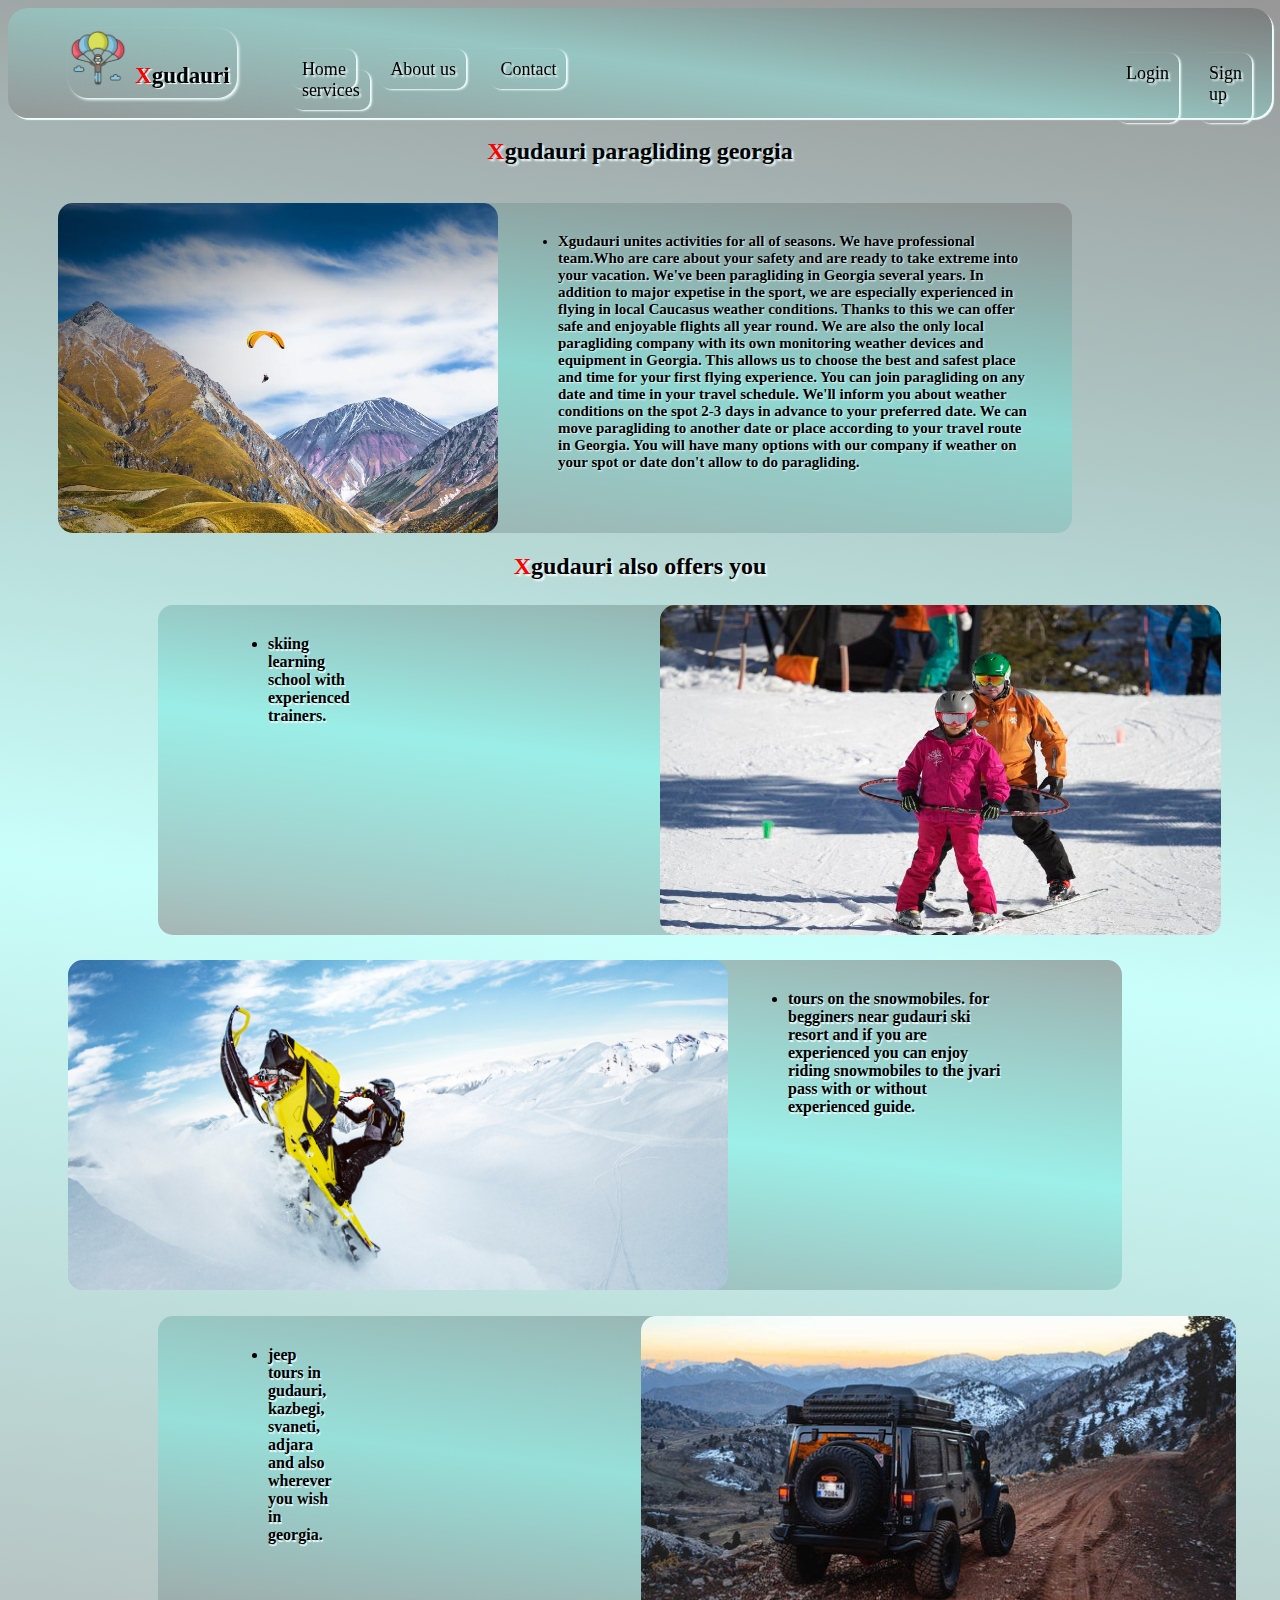
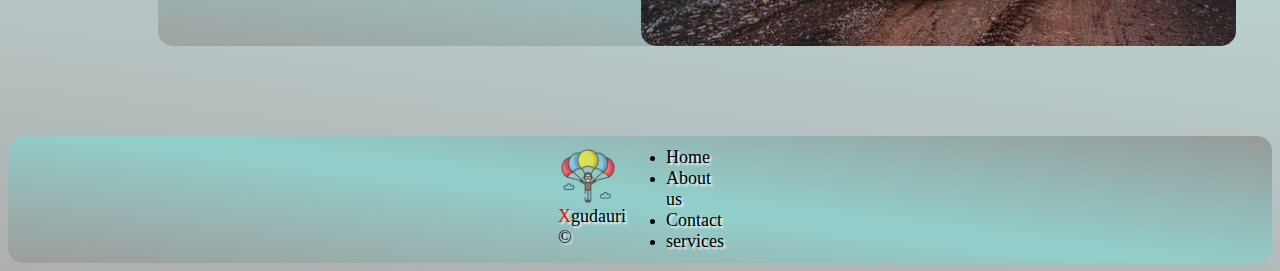
==== FinalProject/0home.html @ 3185e742 "გამართული საიტი" ====
<html>
    <head>
        <meta charset="utf-8">
        <meta author="david devdariani">
        <meta name="viewpoint" content="width-device-width" initial-scale="1.0">
        <meta name="keyword" content="xgudauri, gudauri,paragliding in georgia,snowmobile riding in georgia, skiing in georgia, jeep tours, overlanding">
        <title>Xgudauri home</title>
        <link rel="icon" type="image" href="styles/icons/parachute logo.png">
        <link rel="stylesheet" href="styles/style.css">
    </head>

    <body>
        <header>
            <nav> 
                <div id="logo">
                    <img src="styles/icons/parachute logo.png" alt="logo" height="60">
                    <a href="0home.html"><span>X</span>gudauri</a>
                </div>

                <div class="navmenu">
                    <a href="0home.html">Home</a>
                    <a href="1aboutus.html">About us</a>
                    <a href="2contact.html">Contact</a>
                    <a href="3services.html">services</a>
                </div>
                <div class="loglogin" >
                    <a href="4login.html">Login</a>
                    <a href="5signup.html">Sign up</a>
                </div>
            </nav>
        </header>
        <main>
            <div class="leftbar">
                <div id="fblogo">
                    <a href="https://www.facebook.com/XGudauri/"> <img src="styles/icons/circle-facebook_-512.webp" alt="logo" width="50"></a>
                </div>
                <div id="instalogo">
                    <a href="https://www.instagram.com/xgudauri/"> <img src="styles/icons/3225191_app_instagram_logo_media_popular_icon.png" alt="logo" width="50"></a>
                </div>  
            </div>

            <h2 id="xgudaurititleid"> <span>X</span>gudauri paragliding georgia</h2>

            <div id="midcon1home" >
                <img src="styles/icons/summer paraglide bottom.jpeg" alt="image" height="330px">
                <ul>
                    <li>  Xgudauri unites activities for all of seasons. We have professional team.Who are care about your safety and are ready to take extreme into your vacation. We've been paragliding in Georgia several years. In addition to major expetise in the sport, we are especially experienced in flying in local Caucasus weather conditions. Thanks to this we can offer safe and enjoyable flights all year round. We are also the only local paragliding company with its own monitoring weather devices and equipment in Georgia. This allows us to choose the best and safest place and time for your first flying experience. You can join paragliding on any date and time in your travel schedule. We'll inform you about weather conditions on the spot 2-3 days in advance to your preferred date. We can move paragliding to another date or place according to your travel route in Georgia. You will have many options with our company if weather on your spot or date don't allow to do paragliding.</li>
                    <br>
                </ul>
            </div>
            <div id="container2home">
                <h2><span>X</span>gudauri also offers you</h2>
                <div id="skiidhome">
                    <ul>
                       <li> skiing learning school with experienced trainers.</li>
                    </ul>
                <img src="styles/icons/ski learning.jfif" alt="skilearning image" height="330px">
            </div>

            <div id="snowmobileidhome">
                <img src="styles/icons/snowmobile.jpg" alt="snowmobileimage" height="330px">
                <ul>
                    <li>tours on the snowmobiles. for begginers near gudauri ski resort and if you are experienced you can enjoy riding snowmobiles to the jvari pass with or without experienced guide.</li>
                </ul>
                
            </div>
            <div id="jeepidhome">
                <ul>
                    <li>jeep tours in gudauri, kazbegi, svaneti, adjara and also wherever you wish in georgia.</li>
                </ul>
                <img src="styles/icons/jeepppp.jpg" alt="jeepimage" height="330px">
            </div>
        </div>
        </main>

        <footer>
            <div id="footerlogo"> 
                <img src="styles/icons/parachute logo.png" alt="logo" height="60">
                <a> <span>X</span>gudauri &copy; </a>
            </div>
            <div class="footermenu">
                <ul>
                    <li><a href="0home.html">Home</a></li>
                    <li><a href="1aboutus.html">About us</a></li>
                    <li><a href="2contact.html">Contact</a></li>
                    <li><a href="3services.html">services</a></li>
                </ul>
            </div>
        </footer>
      
    </body>
</html>
---- FinalProject/styles/style.css ----
header {
    position: sticky;
    z-index: 999;
    top: 0;
}
nav {
    display: flex;
    position: sticky;
    top: 0;
    background: rgb(0,0,0);
    background: linear-gradient(187deg, rgba(111, 110, 110, 0.663) 0%, rgba(140, 247, 238, 0.408) 50%, rgba(138, 138, 138, 0.66) 100%);
    border-radius: 20px;
    box-shadow: 2px 2px 1px azure;
    height: 110px;
}

.navmenu {
    margin-top: 4%;
    margin-left: 2%;
    font-size: large;
}

.log {
    display: flex;
    padding: 10px;
    margin-top: 2%;
    margin-left: 38%;
    font-size: large;
}

.log a {
    text-decoration: none;
    font-weight:light;
    color: black;
    margin: 10px;
    padding: 10px;
    border-radius: 10px;
    box-shadow: 2px 1px 2px azure;
    text-shadow: 2px 2px 2px azure;
}

.navmenu a {
    text-decoration: none;
    font-weight:light;
    color: black;
    margin: 10px;
    padding: 10px;
    border-radius: 10px;
    box-shadow: 2px 1px 2px azure;
    text-shadow: 2px 2px 2px azure;
}

.navmenu a:hover {
    box-shadow: 3px 3px 2px azure;
    transition: 0.2s;
}

#logo {
    display: flex;
    margin: 20px;
    margin-left: 60px;
    box-shadow: 2px 2px 3px azure;
    border-radius: 20px;
}

#logo:hover {
    scale: 1.1;
    transition: 0.4s;
    cursor: pointer;
    box-shadow: 5px 5px 10px azure;
    text-shadow: 5px 5px 10px azure;
}

#logo a {
    text-decoration: none;
    color: black;
    font-weight: bolder;
    font-size:x-large;
    font-size: 23px;
    margin: 7px;
    margin-top: 35px;
    text-shadow: 2px 1px 1px azure;
}

span {
    color: red;
}

body {
    background: rgb(0,0,0);
    background: linear-gradient(187deg, rgba(99, 98, 98, 0.663) 0%, rgba(123, 255, 244, 0.408) 50%, rgba(133, 133, 133, 0.66) 100%);
}

#xgudaurititleid {
    text-align: center;
    text-shadow: 2px 2px 2px azure;
}

main h1 {
    margin-top: 30px;
    text-align: center;
    text-shadow: 2px 2px 1px azure;
}


#container2home h2{
    text-align: center;
    text-shadow: 2px 2px 2px white;
}

#midcon1home {
    margin-left: 50px;
    margin-right: 200px;
    margin-top: 3%;
    border-radius: 15px;
    display: flex;
    background: rgb(140, 140, 140);
    background: linear-gradient(187deg, rgba(133, 132, 132, 0.663) 0%, rgba(99, 239, 227, 0.408) 50%, rgba(148, 147, 147, 0.66) 100%);
}

#midcon1home ul {
    margin-top: 20px;
    margin-left: 50px;
    margin-right: 30px;
    padding: 10px;
    text-shadow: 1px 1px 2px azure;
    font-weight: bold;
    font-size: 15px;
}

#midcon1home img {
    border-radius: 15px;
}  

#midcon1home img:hover {
    scale: 1.2;
    cursor: pointer;
    box-shadow: 5px 5px 5px azure;
    transition-duration: 0.3s;
    
}

#skiidhome {
    margin-left: 150px;
    margin-right: 60px;
    margin-top: 2%;
    border-radius: 15px;
    display: flex;
    background: rgb(140, 140, 140);
    background: linear-gradient(187deg, rgba(133, 132, 132, 0.663) 0%, rgba(99, 239, 227, 0.408) 50%, rgba(148, 147, 147, 0.66) 100%);
}

#skiidhome ul {
    margin-top: 20px;
    margin-left: 100px;
    margin-right: 200px;
    padding: 10px;
    text-shadow: 1px 2px 1px azure;
    font-weight: bold;
}

#skiidhome img {
    border-radius: 15px;
    margin-left: 100px;
}  

#skiidhome img:hover {
    scale: 1.2;
    cursor: pointer;
    box-shadow: 5px 5px 2px azure;
    transition-duration: 0.3s;
}

#snowmobileidhome {
    display: flex;
    margin-left: 60px;
    margin-right: 150px;
    margin-top: 2%;
    border-radius: 15px;
    background: rgb(140, 140, 140);
    background: linear-gradient(187deg, rgba(133, 132, 132, 0.663) 0%, rgba(99, 239, 227, 0.408) 50%, rgba(148, 147, 147, 0.66) 100%);
}

#snowmobileidhome ul {
    margin-top: 20px;
    margin-left: 50px;
    margin-right: 100px;
    padding: 10px;
    text-shadow: 1px 2px 1px azure;
    font-weight: bold;
}

#snowmobileidhome img {
    border-radius: 15px;
    margin-left: 0px;
}  

#snowmobileidhome img:hover {
    scale: 1.2;
    cursor: pointer;
    box-shadow: 5px 5px 2px azure;
    transition-duration: 0.3s;
}

#jeepidhome {
    margin-left: 150px;
    margin-right: 60px;
    margin-top: 2%;
    margin-bottom: 5%;
    border-radius: 15px;
    display: flex;
    background: rgb(140, 140, 140);
    background: linear-gradient(187deg, rgba(133, 132, 132, 0.663) 0%, rgba(99, 239, 227, 0.408) 50%, rgba(148, 147, 147, 0.66) 100%);
}

#jeepidhome ul {
    margin-top: 20px;
    margin-left: 100px;
    margin-right: 200px;
    padding: 10px;
    text-shadow: 1px 2px 1px azure;
    font-weight: bold;
}

#jeepidhome img {
    border-radius: 15px;
    margin-left: 100px;
}  

#jeepidhome img:hover {
    scale: 1.2;
    cursor: pointer;
    box-shadow: 5px 5px 2px azure;
    transition-duration: 0.3s;
}

header h1 {
    margin-top: 30px;
    text-align: center;
    text-shadow: 2px 2px 1px azure;
}

#stickabout {
    height: 2px;
    width: 80%;
    margin-top: 35px;
    margin-left: 150px;
    margin-right: 150px;
    background-color: azure;
}


.leftbar {
    display: block;
    position: fixed;
    top: 200;
    left: 1450px;
}

#fblogo {
    margin-top: 50px;
    box-shadow: 1px 1px 3px azure;
    border-radius: 22px;
}
#fblogo:hover {
    scale: 1.2;
    transition: 0.3s;
    box-shadow: 2px 5px 5px azure;
}

#instalogo {
    margin-top: 20px;
    box-shadow: 1px 1px 3px azure;
    border-radius: 22px;
}

#instalogo:hover {
    scale: 1.2;
    transition: 0.3s;
    box-shadow: 2px 5px 5px azure;
}





/*             /////////////                     about                               */













#mainabout {
    display: flex;
    padding: 10px;
    margin-top: 50px;
    margin-left: 50px;
    margin-right: 50px;
    border-radius: 20px;
    box-shadow: 2px 2px 2px azure;
    background: rgb(0,0,0);
    background: linear-gradient(187deg, rgba(111, 110, 110, 0.663) 0%, rgba(140, 247, 238, 0.408) 50%, rgba(138, 138, 138, 0.66) 100%);
}

#mainabout p {
    margin-top: 15px;
    margin-left: 50px;
    margin-right: 50px;
    padding: 20px;
    border-radius: 15px;
    text-shadow: 1px 1px 1px azure;
    box-shadow: 2px 2px 2px azure;
    font-size: 16px;
    background: rgb(0,0,0);
    background: linear-gradient(187deg, rgba(111, 110, 110, 0.663) 0%, rgba(140, 247, 238, 0.408) 50%, rgba(138, 138, 138, 0.66) 100%);
}

#mainabout img {
    border-radius: 20px;
    cursor: pointer;
    box-shadow: 3px 3px 2px azure;
}

#mainabout img:hover {
    scale: 1.2;
    box-shadow: 7px 7px 5px azure;
    transition: 0.4s;
}












/*             ////////////////////////////////////     contact      //////////////////////////////////////      */













#maincontact {
    background-image: url(icons/background.webp);
    background-position-y: -550px;
    border-radius: 20px;
}


#titlecontactid {
    margin-top: 30px;
    padding-top: 30px;
    text-align: center;
    text-shadow: 2px 2px 1px azure;
}

#selectarea {
    font-family: 'benton_sans', -apple-system, BlinkMacSystemFont, 'Segoe UI', Helvetica, Arial, sans-serif;
    text-align: center;
    text-shadow: 2px 2px 1px azure;
    padding-top: 20px;
}

#stick {
    height: 2px;
    width: 80%;
    margin-top: 35px;
    margin-left: 150px;
    margin-right: 150px;
    background-color: azure;
    box-shadow: 1px 1px 5px azure;
}

.searchdiv {
    display: flex;
    justify-content: center;
    padding-bottom: 30px;
    margin-top: 30px;
}

#searchinput {
    text-align: center;
    border: none;
    padding: 10px;
    width: 370px;
    height: 50px;
    border-top-left-radius: 25px;
    border-bottom-left-radius: 25px;
}

#searchbutton {
    border: none;
    margin-right: 10px;
    padding-left: 10px;
    padding-right: 20px;
    background-color: white;
    border-top-right-radius: 25px;
    border-bottom-right-radius: 25px;
    cursor: pointer;
}

#searchbutton img {
    padding: 10px;
}

#searchbutton img:hover {
    scale: 1.4;
    transition: 0.3s;
    border-top-right-radius:20px ;
}

.contacts {
    display: flex;
    justify-content:space-between;
    margin-top: 30px;
    padding-bottom: 100px;
    margin-left: 270px;
    margin-right: 270px;
}

.cases {
    border-style:groove;
    border-color: azure;
    border-radius: 10px;
    text-align: center;
    padding:10px;
    height: 150px;
    width: 190px;
}

.cases:hover {
    scale: 1.2;
    cursor: pointer;
    transition: 0.6s;
    box-shadow: 2px 2px 15px azure;
}










/*             ////////////////////////////////////     SERVICES      //////////////////////////////////////      */







.thetitle {
    text-align: center;
    text-shadow: 2px 2px 2px azure;
}

.thetitle h2 {
    margin-top: 35px; 
    background: rgb(0,0,0);
    background: linear-gradient(187deg, rgba(99, 98, 98, 0.663) 0%, rgba(123, 255, 244, 0.408) 50%, rgba(133, 133, 133, 0.66) 100%);
    border-radius: 20px;
    padding: 20px;
}

.container1 {
    display: flex;
    border-radius: 20px;
    background-image: url(icons/overland2222.webp);
    background-size: 1120px;
    background-position-x: 400px ;
    padding-top: 50px;
    padding-bottom: 30px;
}

.container img {
    border-radius: 15px;
}

.inputs {
    margin-left: 20px;
}

.inputs input {
    margin-top: 5px;
    margin-left: 8px;
    padding: 10px;
    border-radius: 10px;
    border: none;
}

.inputs button {
    margin-top: 5px;
    margin-left: 8px;
    padding: 10px;
    padding-left: 20px;
    padding-right: 20px;
    border-radius: 10px;
    border: none;
}

.inputs button:hover {
    scale: 1.1;
    cursor: pointer;
    transition: 0.3s;
}

.container2 {
    display: flex;
    border-radius: 20px;
    background-image: url(icons/paraglide\ back.jpg);
    background-size: 1120px;
    background-position-x: 400px ;
    background-position-y: -200px;
    padding-top: 50px;
    padding-bottom: 30px;
}

.contentpic img {
    border-radius: 15px;
}

.contentpic img:hover {
    transition: 0.4s;
    cursor: pointer;
    box-shadow: 7px 7px 7px azure;
}






/*             ////////////////////////////////////     Login      //////////////////////////////////////      */

.loglogin {
    display: flex;
    padding: 10px;
    margin-top: 2%;
    margin-left: 38%;
    font-size: large;
}

.loglogin a {
    text-decoration: none;
    font-weight:light;
    color: black;
    margin: 10px;
    padding: 10px;
    border-radius: 10px;
    box-shadow: 2px 1px 2px azure;
    text-shadow: 2px 2px 2px azure;
}

.loglogin a:hover {
    box-shadow: 3px 3px 2px azure;
    transition: 0.2s;
}

.loginlog {
    display: flex;
    padding: 10px;
    margin-top: 2%;
    margin-left: 45%;
    font-size: large;
}

.mainlogin {
    background-image: url(styles/icons/snowmobile.jpg);
    background-size: 1570px;
    background-position-y: -20px;
    background-position-x: 0px;
    border-radius: 20px;
    padding: 100px;
    padding-bottom: 300px;
    margin-top: 10px;
    box-shadow: 5px 5px 10px azure;
}

.signuplogin {
    margin-right: 380px;
    margin-left: 380px;
    padding-top: 30px;
    padding-bottom: 30px;
    border-radius: 20px;
    text-align: center;
    background: rgb(58,90,86);
    background: linear-gradient(204deg, rgba(58,90,86,0.33228291316526615) 0%, rgba(138,237,222,1) 50%, rgba(61,95,89,0.38270308123249297) 100%);
}

.inputslogin {
    margin-top: 10px;
}
.inputslogin a {
    text-shadow: 2px 2px 2px azure;
}

#inputslogin {
    border: none;
    border-radius: 15px;
    padding-top: 10px;
    padding-bottom: 10px;
    padding-left: 20px;
    padding-right: 20px;
    box-shadow: 2px 2px 2px azure;
}

#loginlogin {
    margin-top: 5px;
    border: none;
    border-radius: 15px;
    padding-top: 7px;
    padding-bottom: 7px;
    padding-left: 20px;
    padding-right: 20px;
    font-size: 15px;
    box-shadow: 2px 2px 2px azure;
}


#loginlogin:hover {
    scale: 1.2;
    transition: 0.3s;
    cursor: pointer;
}

#midlogologin {
    font-size: 17px;
    text-shadow: 2px 3px 2px azure;
}

#inputusername {
    border: none;
    border-radius: 15px;
    padding-top: 10px;
    padding-bottom: 10px;
    padding-left: 20px;
    padding-right: 20px;
    box-shadow: 2px 2px 2px azure;
}

#inputpassword {
    border: none;
    border-radius: 15px;
    padding-top: 10px;
    padding-bottom: 10px;
    padding-left: 20px;
    padding-right: 20px;
    box-shadow: 2px 2px 2px azure;
}











/*             ////////////////////////////////////     SIGNUP      //////////////////////////////////////      */






.logsignup {
    display: flex;
    padding: 10px;
    margin-top: 2%;
    margin-left: 38%;
    font-size: large;
}

.logsignup a {
    text-decoration: none;
    font-weight:light;
    color: black;
    margin: 10px;
    padding: 10px;
    border-radius: 10px;
    box-shadow: 2px 1px 2px azure;
    text-shadow: 2px 2px 2px azure;
}

.logsignup a:hover {
    box-shadow: 3px 3px 2px azure;
    transition: 0.2s;
}
.signuplog {
    display: flex;
    padding: 10px;
    margin-top: 2%;
    margin-left: 45%;
    font-size: large;
}


.signupmain {
    background-image: url(styles/icons/xgudauriiiiiiiiiiiiiiii.jpg);
    background-size: 1570px;
    background-position-y: -20px;
    background-position-x: 0px;
    border-radius: 20px;
    padding: 100px;
    padding-bottom: 300px;
    margin-top: 10px;
    box-shadow: 5px 5px 10px azure;
}

.signupclass {
    margin-right: 380px;
    margin-left: 380px;
    padding-top: 30px;
    padding-bottom: 30px;
    border-radius: 20px;
    text-align: center;
    background: rgb(58,90,86);
    background: linear-gradient(204deg, rgba(58,90,86,0.33228291316526615) 0%, rgba(138,237,222,1) 50%, rgba(61,95,89,0.38270308123249297) 100%);
}

.inputssignup {
    margin-top: 10px;
}
.inputssignup a {
    text-shadow: 2px 2px 2px azure;
}

#inputssignup {
    border: none;
    border-radius: 15px;
    padding-top: 10px;
    padding-bottom: 10px;
    padding-left: 20px;
    padding-right: 20px;
    box-shadow: 2px 2px 2px azure;
}

#loginsignup {
    margin-top: 10px;
    border: none;
    border-radius: 15px;
    padding-top: 7px;
    padding-bottom: 7px;
    padding-left: 20px;
    padding-right: 20px;
    font-size: 15px;
    box-shadow: 2px 2px 2px azure;
}
#loginsignup:hover {
    scale: 1.2;
    transition: 0.3s;
    cursor: pointer;
}

#midlogosignup {
    font-size: 17px;
    text-shadow: 2px 3px 2px azure;
}

#inputname {
    border: none;
    border-radius: 15px;
    padding-top: 10px;
    padding-bottom: 10px;
    padding-left: 20px;
    padding-right: 20px;
    box-shadow: 2px 2px 2px azure;
}

#inputlastname {
    border: none;
    border-radius: 15px;
    padding-top: 10px;
    padding-bottom: 10px;
    padding-left: 20px;
    padding-right: 20px;
    box-shadow: 2px 2px 2px azure;
}

@media only screen and (min-width:600px) and (max-width:1024px) {
    #logo {
        margin-top: 10px;
        width: 180px;    
    }
    #logo img {
        margin-top: 20px;
    }
    #logo a {
        margin-top: 50px;
    }
    header nav{
        display: block;
    }
    .navmenu {
        margin-top: -50px;
        margin-left: 250px;
    }
    .loglogin {
        margin-top: -50px;
        margin-left: 1000px;
    }
    nav {
        width: 111%;
        margin-left: 25px;
    }
    body {
        margin-right: -100px;
        margin-left:  -20px;
    }
    footer {
        width: 10%;
        margin-left: 30px;
    }
    .leftbar {
        margin-left: -280px;
    }
}







/* //////////////////////////////////////                footer             /////////////////////////////////////// */



footer {
    justify-content: space-between;
    display: flex;
    margin-top: 90px;
    border-radius: 15px;
    padding: 10px;
    padding-left: 550px;
    padding-right: 550px;
    background: rgb(140, 140, 140);
    background: linear-gradient(187deg, rgba(133, 132, 132, 0.663) 0%, rgba(99, 239, 227, 0.408) 50%, rgba(148, 147, 147, 0.66) 100%);
}

footer a {
    color: black;
    text-shadow: 2px 2px 2px azure;
    font-size: large;
}
 
.footermenu {
    margin-top: -15px;
    margin-bottom: -15px;
}
.footermenu a {
    text-decoration: none;
}
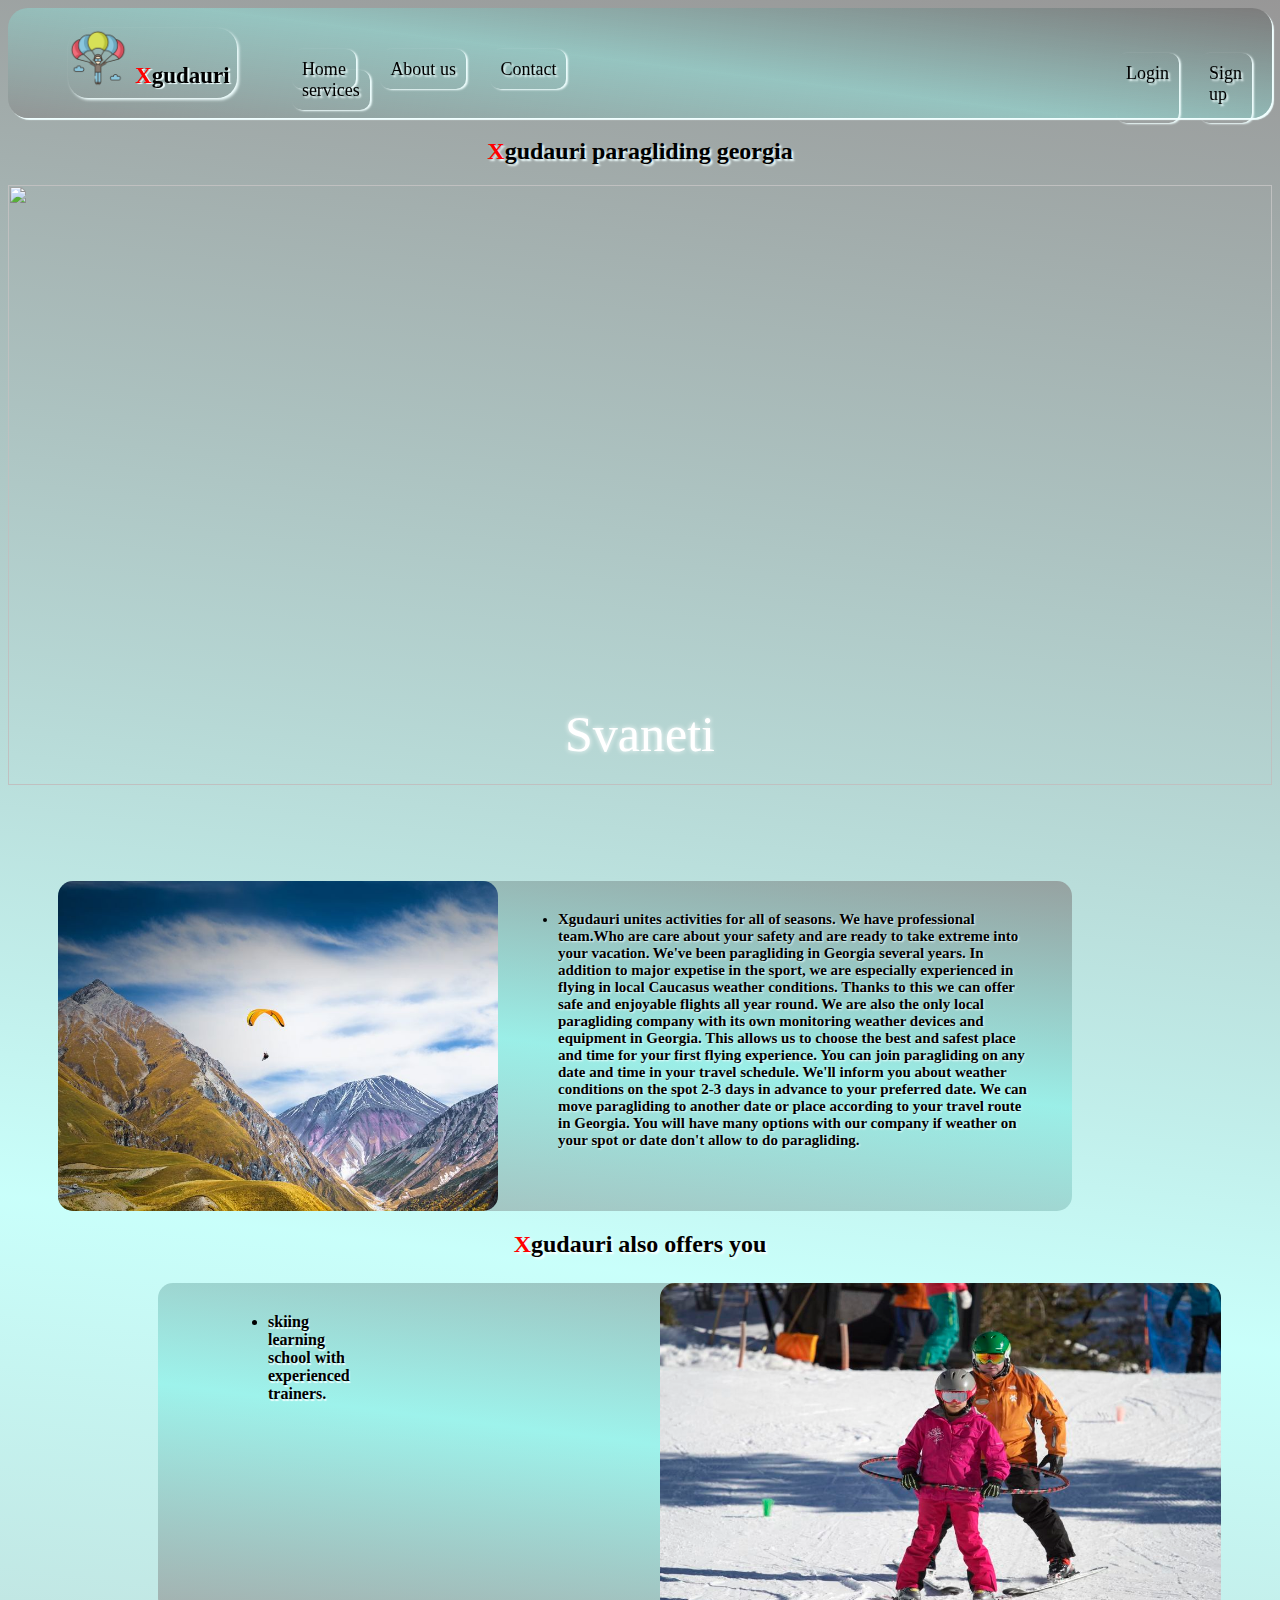
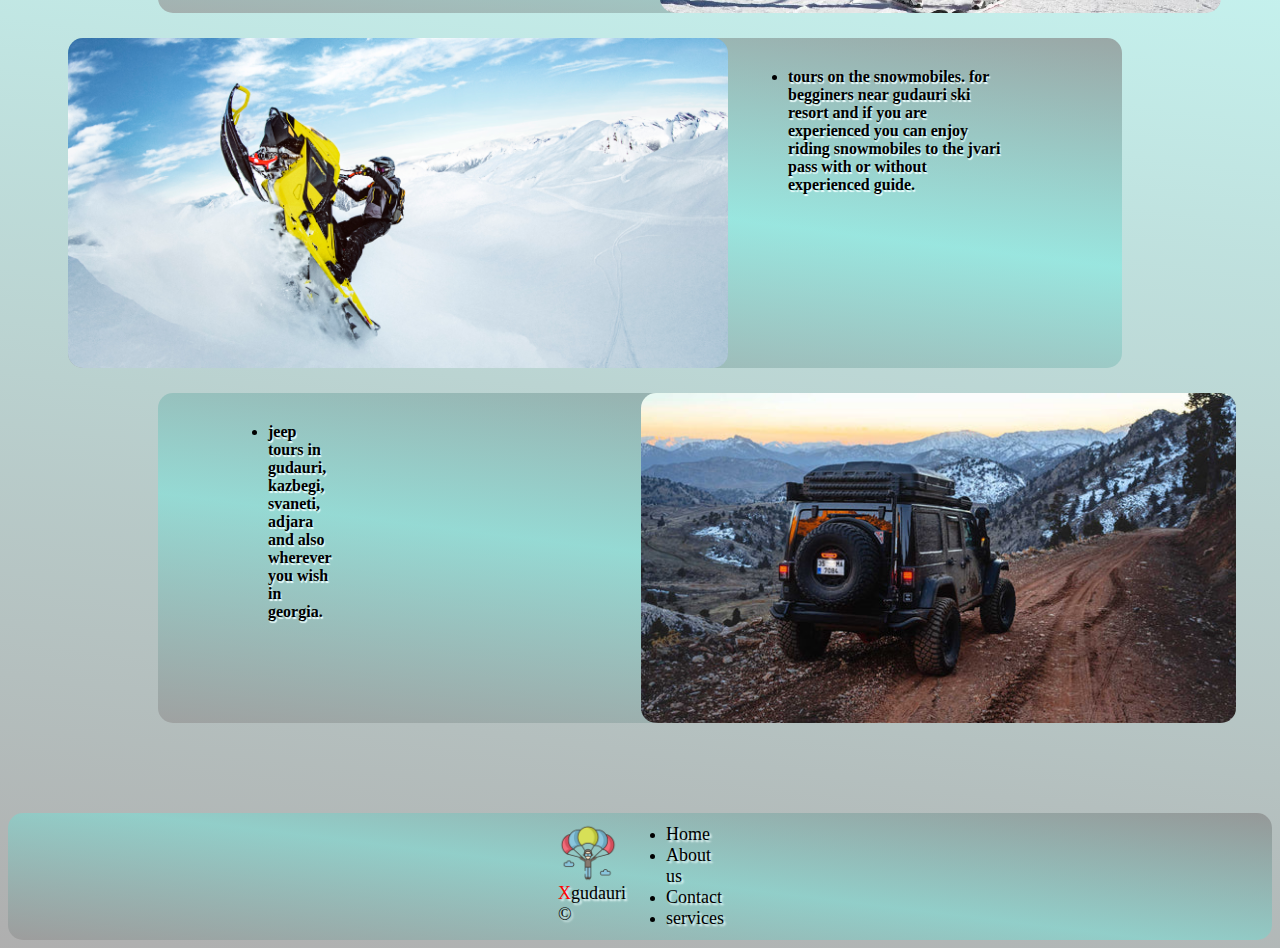
==== commit 136afe0f: "c" ====
--- a/FinalProject/0home.html
+++ b/FinalProject/0home.html
@@ -41,6 +41,31 @@
 
             <h2 id="xgudaurititleid"> <span>X</span>gudauri paragliding georgia</h2>
 
+            <div class="slide-container">
+                <div class="introduce slide">
+                    <img src="https://cdn.tourradar.com/s3/tour/1500x800/127293_60df02fa2b176.jpg" width="100%" height="600px">
+                    <div class="text">Svaneti</div>
+                    
+                </div>
+
+                <div class="introduce slide">
+                    <img src="https://upload.wikimedia.org/wikipedia/commons/4/4a/Gudauri_Georgia_Panorama_P.Liparteliani.jpg"height="600px" width="100%">
+                    <div class="text">Gudauri</div>
+                </div>
+
+                <div class="introduce slide">
+                    <img src="https://www.traveldiaryparnashree.com/wp-content/uploads/2020/05/iman-gozal-5iQWgow3_S0-unsplash-scaled.jpg"height="600px" width="100%">
+                    <div class="text">Kazbegi</div>
+                </div>
+            </div>
+
+            <div style="text-align: center;">
+                <span class="dot" onclick="slide(1)"></span>
+                <span class="dot" onclick="slide(2)"></span>
+                <span class="dot" onclick="slide(3)"></span>
+
+            </div>
+            
             <div id="midcon1home" >
                 <img src="styles/icons/summer paraglide bottom.jpeg" alt="image" height="330px">
                 <ul>
@@ -71,6 +96,7 @@
                 <img src="styles/icons/jeepppp.jpg" alt="jeepimage" height="330px">
             </div>
         </div>
+        <script type="text/javascript" src="scripts/home.js"></script>
         </main>
 
         <footer>
--- a/FinalProject/styles/style.css
+++ b/FinalProject/styles/style.css
@@ -95,7 +95,14 @@
     text-align: center;
     text-shadow: 2px 2px 2px azure;
 }
-
+.text {
+    position: relative;
+    text-align: center;
+    font-size: 50px;
+    bottom: 80px;
+    color: white;
+    text-shadow: 0px 0px 5px;
+}
 main h1 {
     margin-top: 30px;
     text-align: center;
